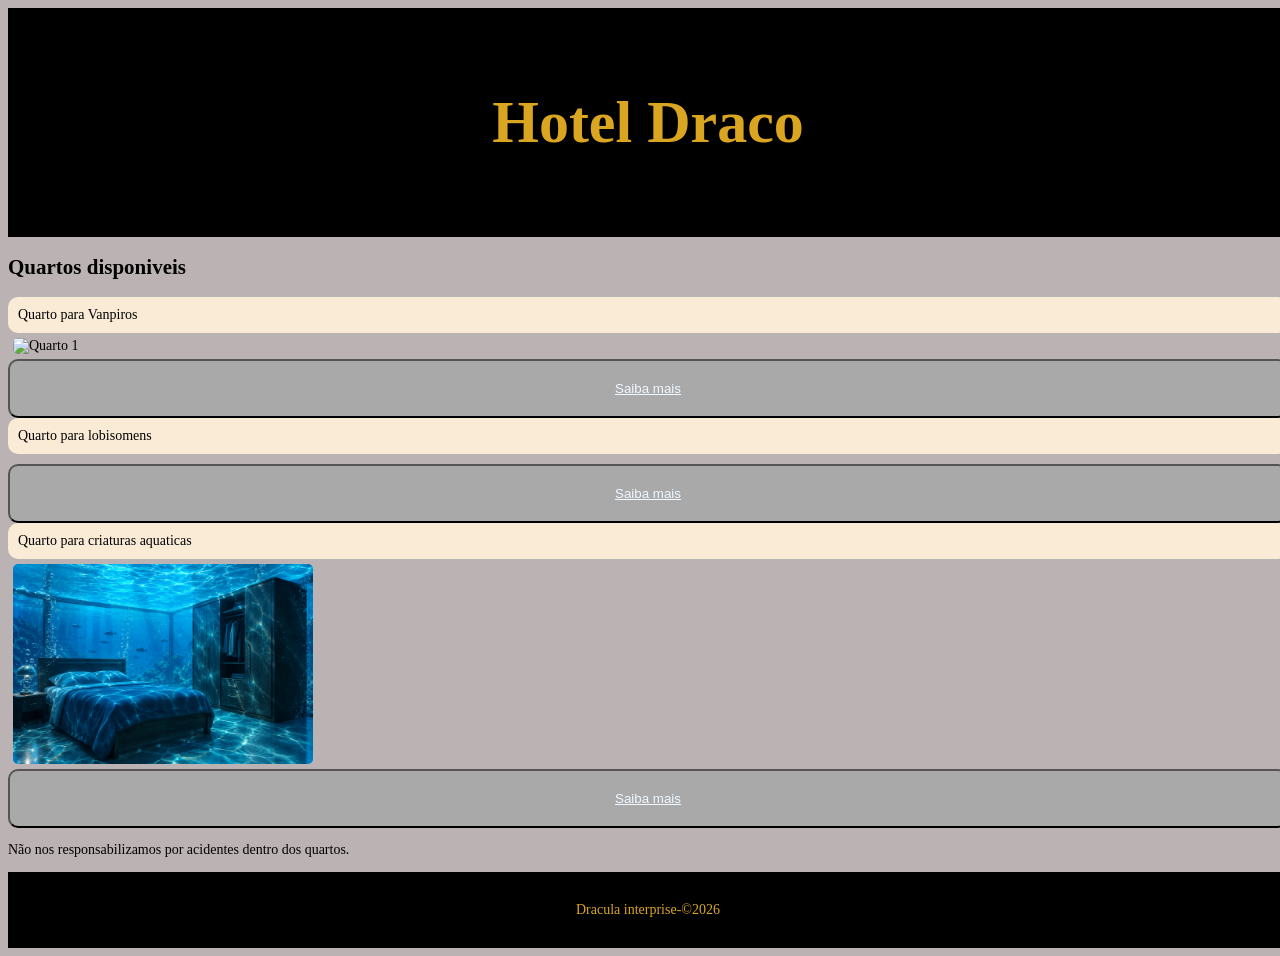
==== index.html @ 366dff24 "Add files via upload" ====
<!DOCTYPE html>
<html lang="pt-br">
<head>
    <meta charset="UTF-8">
    <meta name="viewport" content="width=device-width, initial-scale=1.0">
    <title>Document</title>
    <link rel="stylesheet" href="style.css">
</head>
<body>
    <header><h1>Hotel Draco</h1></header>
   
    <h2>Quartos disponiveis</h2>
    <div class="container">
        
        <div class="caixa">Quarto para Vanpiros</div>
        <img src="https://encrypted-tbn0.gstatic.com/images?q=tbn:ANd9GcRTDWME4mBQh46HKzZ8Ovo8OUrmMOe8DQeXygm6NcaYrw&s=10" padding="200" width="200" alt="Quarto 1">
        <button><a href="quartoVamp.html">Saiba mais</a></button>
        
       
        <div class="caixa">Quarto para lobisomens</div>
         <img src="https://static.vecteezy.com/ti/fotos-gratis/t2/50818181-uma-sombrio-quarto-com-uma-cama-e-uma-janela-com-uma-lua-gratis-foto.jpg" padding="300" width="300" alt="">
        <button><a href="quartoLob.html">Saiba mais</a></button>

       
        <div class="caixa">Quarto para criaturas aquaticas</div>
         <img src="6a7fdcc9-e9b1-4b2f-9e30-8837aa08a383.png"padding="200" width="300" alt="">
        <button><a href="quartopcriaturaaque.html">Saiba mais</a></button>
    </div>
    <p>Não nos responsabilizamos por acidentes dentro dos quartos.</p>
     <footer>
        Dracula interprise-©2026
    </footer>
</body>
</html>
---- style.css ----
body{
   
    background-color: rgb(187, 179, 179);
}
.container{
 justify-content: center;
    display: flex;
}
.caixa{
    
    justify-content: flex-start;
    align-items: flex-end;
    background-color: antiquewhite; 
    padding: 10px;
    border-radius: 10px;
}
button{
    background-color: darkgrey;
    flex-direction: column;
padding: 20px;
border-radius: 10px;
}
a{
    color: aliceblue;
}
footer{
    background-color: black;
    color: goldenrod;
    align-items: center;
    text-align: center;
    padding: 30px;
  

}
header{
    background-color: black;
    color: goldenrod;
    text-align: center;
    padding: 40px;
    font-family: Cambria, Cochin, Georgia, Times, 'Times New Roman', serif;
    font-size: 30px;
}
img{
    border-radius: 10px;
    flex-direction: column;
    padding: 5px;
}
@media (max-width: 700px) {
  body{
    display: flex;
  flex-direction: column;
  font-size: 14px;
  width: 100%;
  }
  img {
  max-width: 100%;
  height: auto;
}
.container{
    display: flex;
    flex-direction: column;
}
}
@media (max-width: 1300px) {
  body{
    display: flex;
  flex-direction: column;
  font-size: 14px;
  width: 100%;
  }
  img {
  max-width: 100%;
  height: auto;
}
.container{
    display: flex;
    flex-direction: column;
}
}
@media (max-width: 300px) {
  body{
    display: flex;
  flex-direction: column;
  font-size: 10px;
  width: 100%;
  }
  img {
  max-width: 100%;
  height: auto;
}
.container{
    display: flex;
    flex-direction: column;
}

}
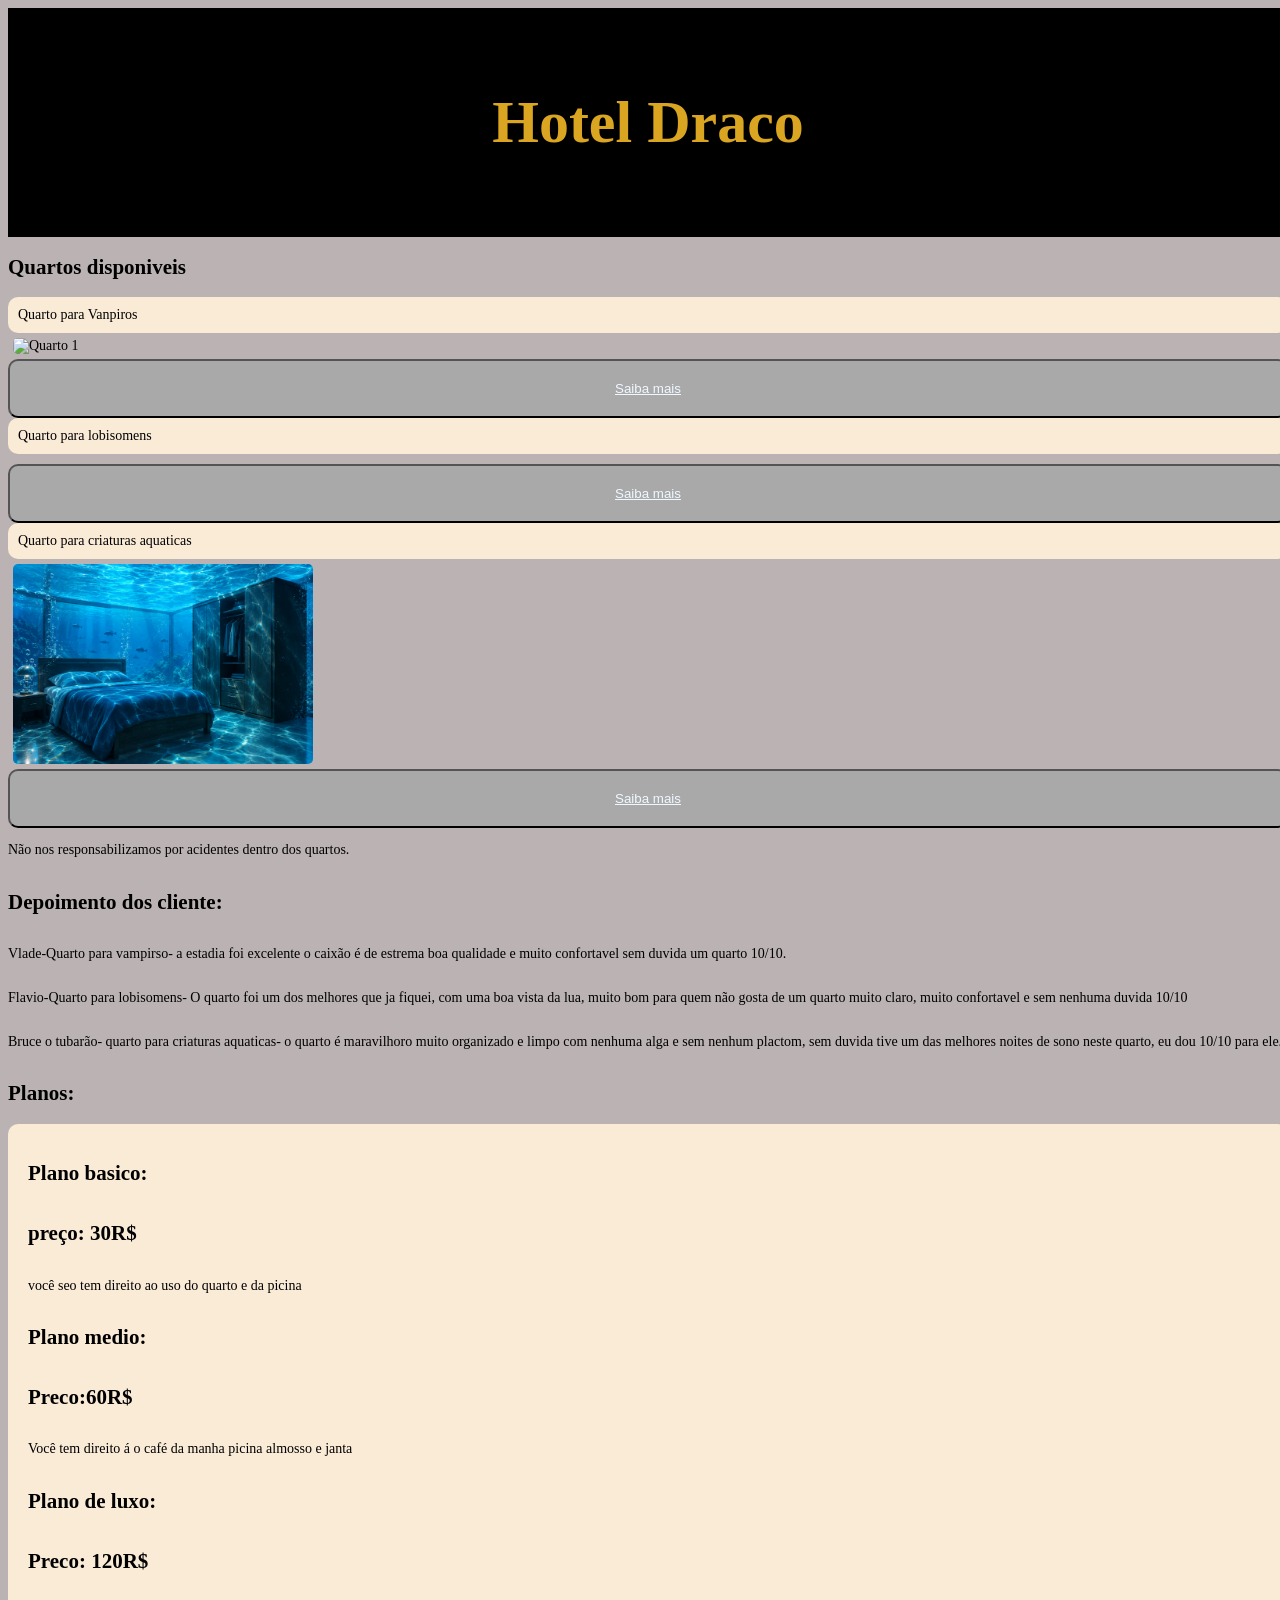
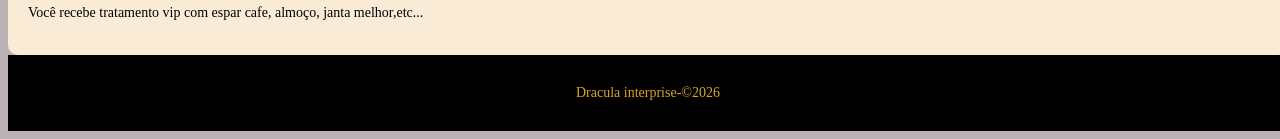
==== commit 2e7bfeda: "Add files via upload" ====
--- a/index.html
+++ b/index.html
@@ -27,7 +27,23 @@
         <button><a href="quartopcriaturaaque.html">Saiba mais</a></button>
     </div>
     <p>Não nos responsabilizamos por acidentes dentro dos quartos.</p>
-     <footer>
+    <h2>Depoimento dos cliente:</h2>
+    <p>Vlade-Quarto para vampirso- a estadia foi excelente o caixão é de estrema boa qualidade e muito confortavel sem duvida um quarto 10/10.</p>
+    <p>Flavio-Quarto para lobisomens- O quarto foi um dos melhores que ja fiquei, com uma boa vista da lua, muito bom para quem não gosta de um quarto muito claro, muito confortavel e sem nenhuma duvida 10/10</p>
+    <p>Bruce o tubarão- quarto para criaturas aquaticas- o quarto é maravilhoro muito organizado e limpo com nenhuma alga e sem nenhum plactom, sem duvida tive um das melhores noites de sono neste quarto, eu dou 10/10 para ele.</p>
+     <h2>Planos:</h2>
+     <div class="planos">
+    <div class="planosbasico"><h2>Plano basico:</h2></div>
+<h2>preço: 30R$</h2>
+<p>você seo tem direito ao uso do quarto e da picina</p>
+    <div class="planosmedio"><h2>Plano medio:</h2></div>
+<h2>Preco:60R$</h2>
+<p>Você tem direito á o café da manha picina almosso e janta</p>
+    <div class="planosluxo"><h2>Plano de luxo:</h2></div>
+    <h2>Preco: 120R$</h2>
+    <p>Você recebe tratamento vip com espar cafe, almoço, janta melhor,etc...</p>
+    </div>
+    <footer>
         Dracula interprise-©2026
     </footer>
 </body>
--- a/style.css
+++ b/style.css
@@ -44,6 +44,37 @@
     border-radius: 10px;
     flex-direction: column;
     padding: 5px;
+}
+.planos{
+ justify-content: start;
+    display: flex;
+    background-color: antiquewhite;
+    padding: 20px;
+    flex-direction: column;
+    border-radius: 10px;
+}
+.palnosbasico{
+    background-color: rgb(74, 68, 61); 
+    padding: 50px;
+    border-radius: 10px;
+    
+   
+}
+.palnosmedio{
+    
+  flex-wrap: wrap;
+    background-color: antiquewhite; 
+    padding: 10px;
+    border-radius: 10px;
+    border: 20px;
+}
+.palnosluxo{
+    
+   border: 20px;
+    background-color: antiquewhite; 
+    padding: 10px;
+    border-radius: 10px;
+
 }
 @media (max-width: 700px) {
   body{
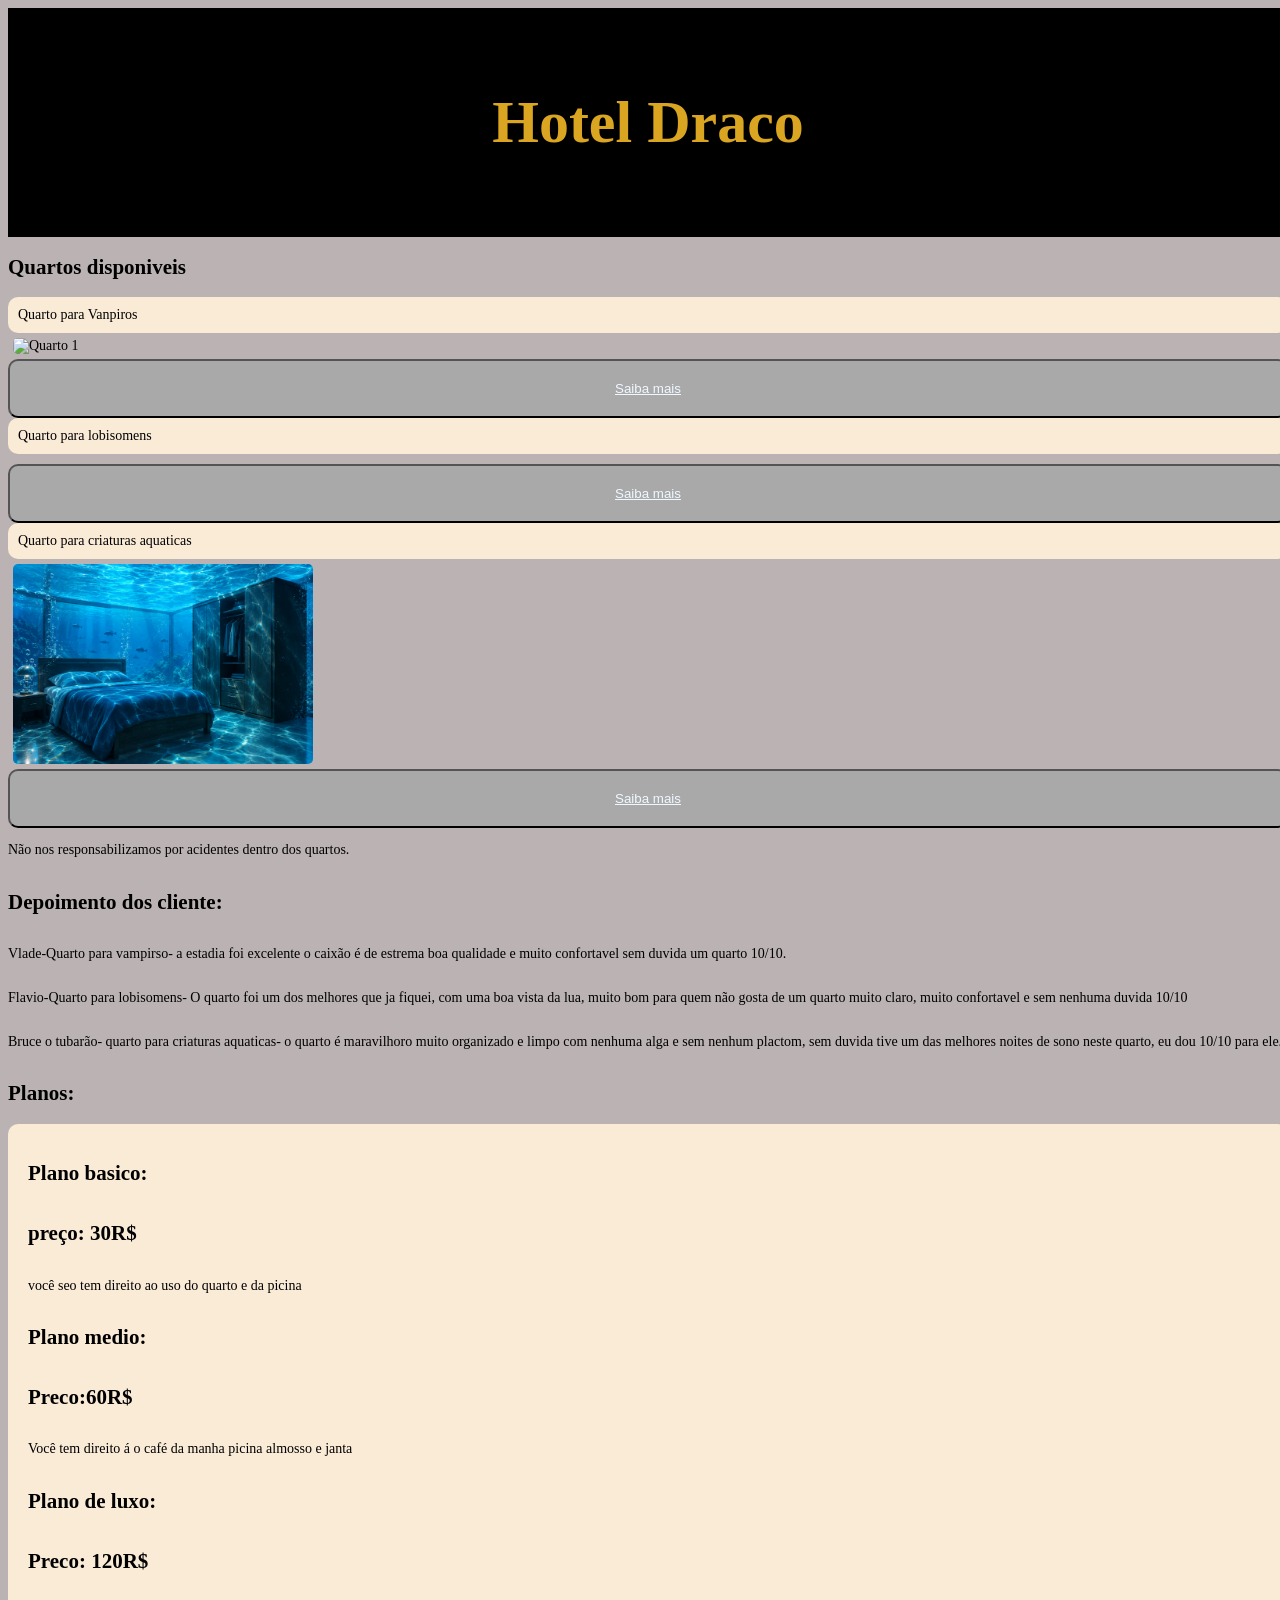
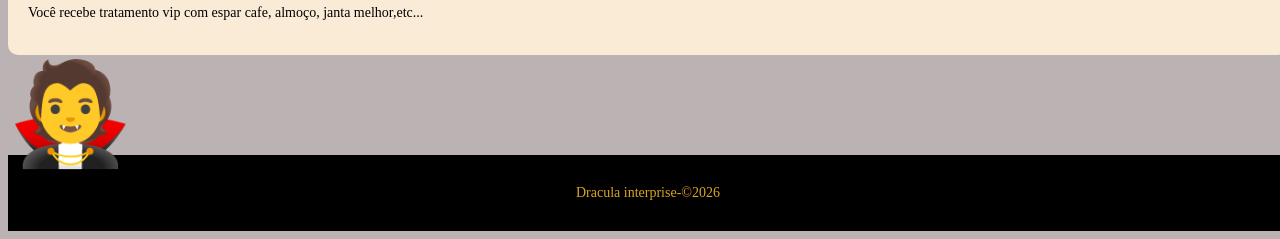
==== commit 3bb25564: "Add files via upload" ====
--- a/index.html
+++ b/index.html
@@ -43,6 +43,7 @@
     <h2>Preco: 120R$</h2>
     <p>Você recebe tratamento vip com espar cafe, almoço, janta melhor,etc...</p>
     </div>
+<div class="caixab">🧛</div>
     <footer>
         Dracula interprise-©2026
     </footer>
--- a/style.css
+++ b/style.css
@@ -76,6 +76,20 @@
     border-radius: 10px;
 
 }
+.caixab {
+  width: 100px;
+  height: 100px;
+  
+  position: relative;
+  animation: mymove 5s infinite;
+  font-size: 100px;
+}
+@keyframes mymove {
+  0%   {top: 0px;}
+  25%  {top: 200px;}
+  75%  {top: 50px}
+  100% {top: 100px;}
+}
 @media (max-width: 700px) {
   body{
     display: flex;
@@ -124,4 +138,4 @@
     flex-direction: column;
 }
 
-}+}
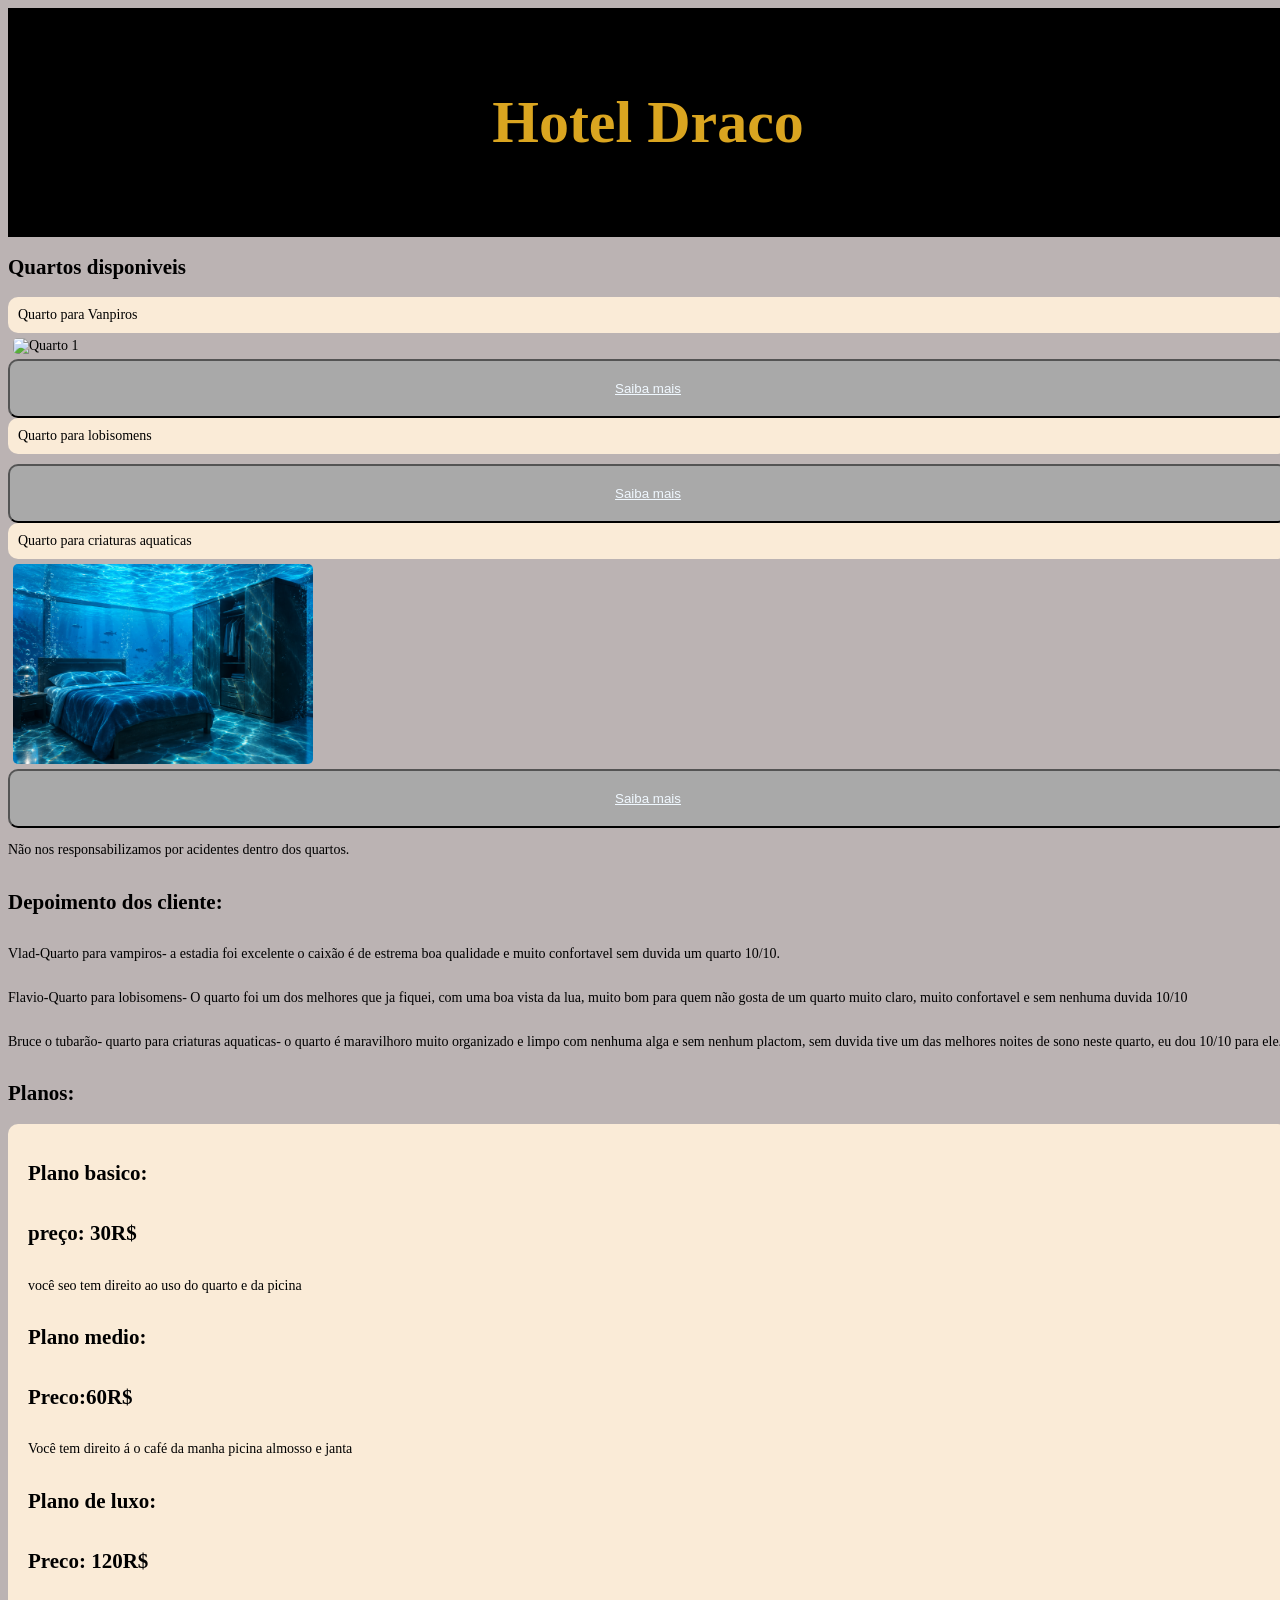
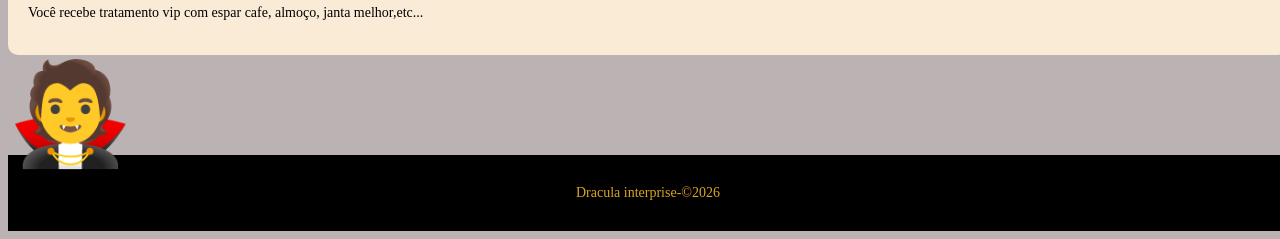
==== commit 4a93fde5: "Add files via upload" ====
--- a/index.html
+++ b/index.html
@@ -28,7 +28,7 @@
     </div>
     <p>Não nos responsabilizamos por acidentes dentro dos quartos.</p>
     <h2>Depoimento dos cliente:</h2>
-    <p>Vlade-Quarto para vampirso- a estadia foi excelente o caixão é de estrema boa qualidade e muito confortavel sem duvida um quarto 10/10.</p>
+    <p>Vlad-Quarto para vampiros- a estadia foi excelente o caixão é de estrema boa qualidade e muito confortavel sem duvida um quarto 10/10.</p>
     <p>Flavio-Quarto para lobisomens- O quarto foi um dos melhores que ja fiquei, com uma boa vista da lua, muito bom para quem não gosta de um quarto muito claro, muito confortavel e sem nenhuma duvida 10/10</p>
     <p>Bruce o tubarão- quarto para criaturas aquaticas- o quarto é maravilhoro muito organizado e limpo com nenhuma alga e sem nenhum plactom, sem duvida tive um das melhores noites de sono neste quarto, eu dou 10/10 para ele.</p>
      <h2>Planos:</h2>
--- a/style.css
+++ b/style.css
@@ -81,10 +81,10 @@
   height: 100px;
   
   position: relative;
-  animation: mymove 5s infinite;
+  animation: subiredecer 5s infinite;
   font-size: 100px;
 }
-@keyframes mymove {
+@keyframes subiredecer {
   0%   {top: 0px;}
   25%  {top: 200px;}
   75%  {top: 50px}
